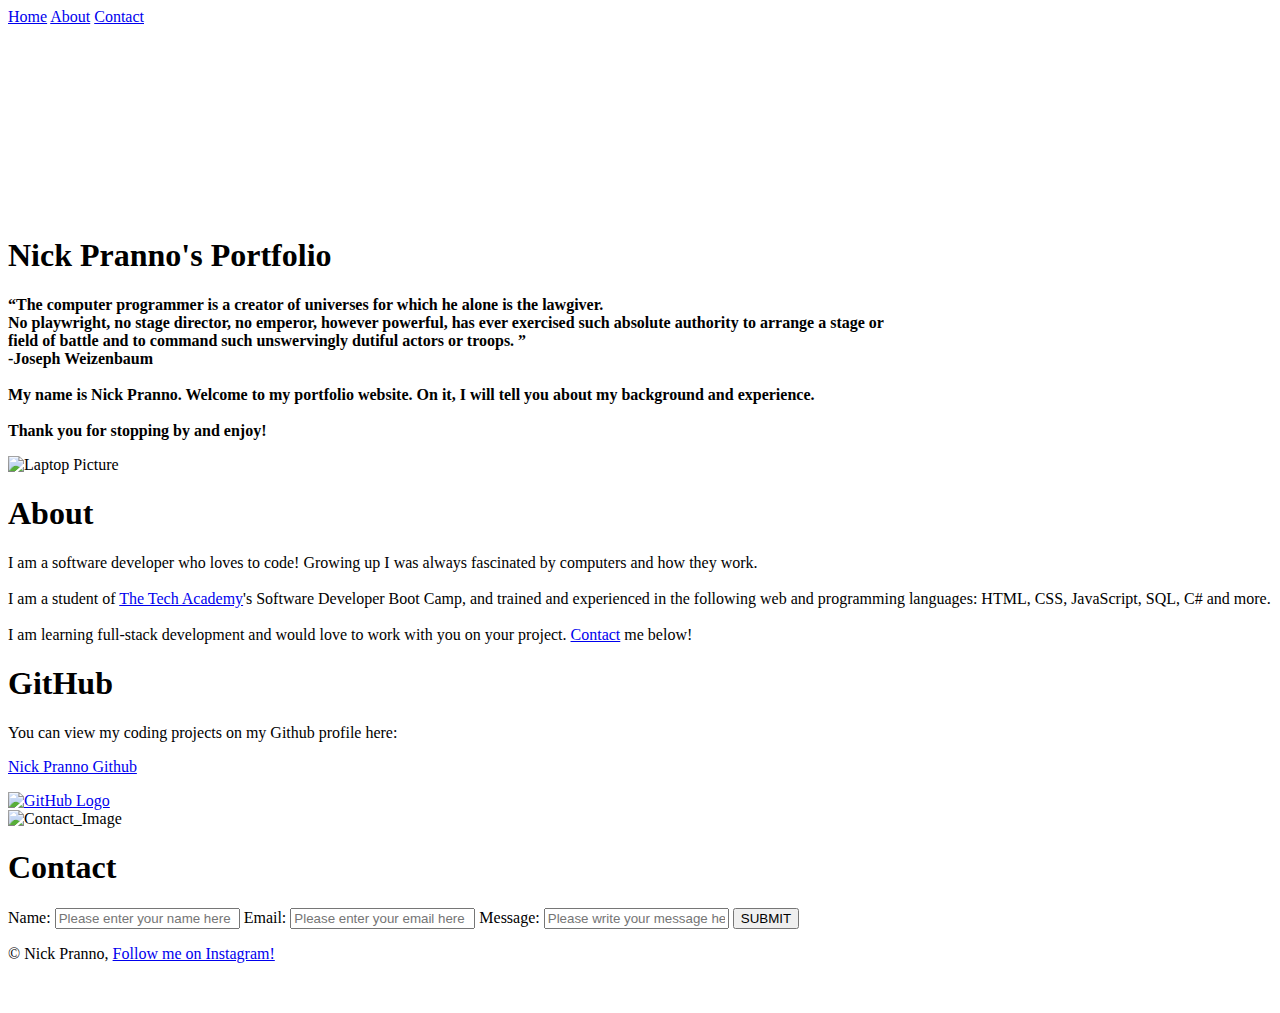
==== Final_Project/index.html @ f32c442f "Update index.html" ====
<!DOCTYPE html>
<html>
    <!--Head-->
    <head>
        <meta charset="UTF-8">
        <meta name="viewport" content="width=device-width" />
        <title>Nick Pranno Portfolio</title>
        <link rel="stylesheet" type="text/css" href="./css/final_stylesheet.css">
    </head>

    <!--Body-->
    <body class="Background">
        
        <!--Navbar-->
        <div class="Navbar">
            <a class="active" href="#Home">Home</a>
            <a href="#About">About</a>
            <a href="#Contact">Contact</a>
        </div>
        
        <!--Breaks inserted to add space-->
        <br>
        <br>
        
        <!--Background Video-->
        <div id="Home">
            <video autoplay muted loop id="Typing_Video">
                <source src="./images/video/typing_video.mp4" type="video/mp4">
                <!--Display message if video fails to run-->
                    Your brother does not support HTML5 video.    
            </video>
        </div>

        <!--Video Text-->
        <div class="Video_Text">
            <h1 class="white-text">Nick Pranno's Portfolio</h1>
            <strong>
                <p class="center">
                    <q>The computer programmer is a creator of universes for which he alone is the lawgiver.
                        <br>No playwright, no stage director, no emperor, however powerful, has ever exercised such absolute authority to arrange a stage or
                        <br>field of battle and to command such unswervingly dutiful actors or troops.
                    </q>
                    <br> -Joseph Weizenbaum
                    <br>
                    <br> My name is Nick Pranno. Welcome to my portfolio website. On it, I will tell you about my background and experience.
                    <br>
                    <br>Thank you for stopping by and enjoy!
                </p>
            </strong>
        </div>

        <!--About Section-->
        <div class="Row" id="About">
            <!--Left Column-->
            <div class="Column_2">
                <img src="./images/laptop_pic.jpg" alt="Laptop Picture">
            </div>
            <!--Right Column-->
            <div class="Column_1">
                <h1>About</h1>
                <p>
                    I am a software developer who loves to code! Growing up I was always fascinated by computers and how they work.
                    <br>
                    <br>I am a student of <a href="https://www.learncodinganywhere.com" tager="_blank">The Tech Academy</a>'s Software Developer Boot Camp, and trained and experienced in the following web and programming languages: HTML, CSS, JavaScript, SQL, C# and more. 
                    <br>
                    <br> I am learning full-stack development and would love to work with you on your project. <a href="#Contact">Contact</a> me below!
                </p>
            </div>
        </div>

        <!--Github Section-->
        <div class="Row" id="GitHub">
            <!--Left Column-->
            <div class="Column_1">
                <h1>GitHub</h1>
                <p>
                    You can view my coding projects on my Github profile here:
                    <br>
                    <p class="center"><a href="http://github.com/npranno" target="_blank">Nick Pranno Github</a></p>
                </p>
            </div>
            <!--Right Column-->
            <div class="Column_2">
                <a href="http://github.com/npranno" target="_blank"><img src="./images/github_logo.png" alt="GitHub Logo"></a>
            </div>
        </div>

        <!--Contact Section-->
        <div class="Row" id="Contact">
            <!--Contact image, left column-->
            <div class="Column_2 Column_tall">
                <img src="./images/message.jpg" alt="Contact_Image">
            </div>
            <!--Contact form, right column-->
            <div class="Column_1 Column_tall">
                <h1>Contact</h1>
                <!--Specifies where and how to send the form data; leaving it blank-->
                <form action="" method="POST">
                    <label>Name:</label>
                        <input type="text" placeholder="Please enter your name here">
                    <label>Email:</label>
                        <input type="text" id="Email" name="Email" placeholder="Please enter your email here">
                    <label>Message:</label>
                        <input type="text" id="Message" name="Message" placeholder="Please write your message here">
                        <input type="submit" value="SUBMIT">
                </form>
            </div>
        </div>

        <!--Footer section-->
        <footer>
            <p>
                <p class="center">&copy Nick Pranno, <a href="https://www.instagram.com/nicky__smalls/?hl=en" target="_blank">Follow me on Instagram!</a></p>
                <br>
            </p>
        </footer>
    </body>
</html>
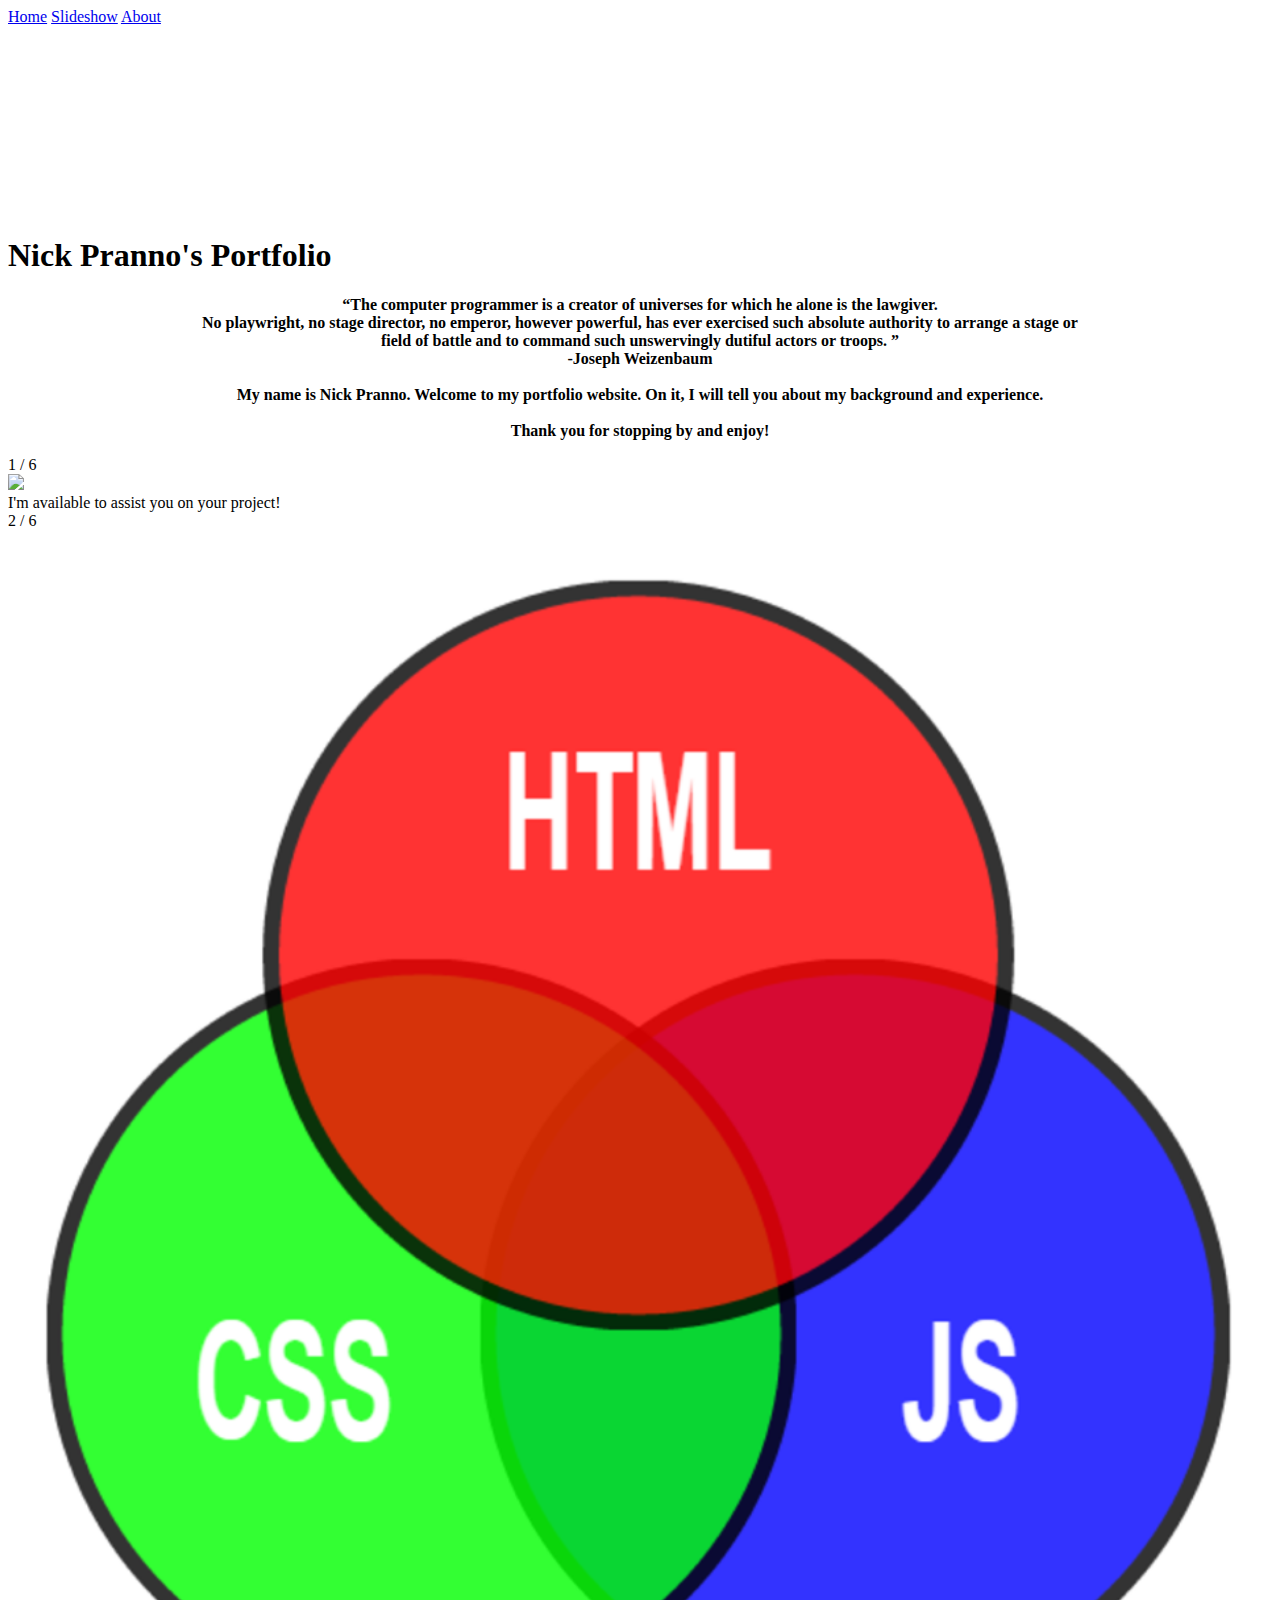
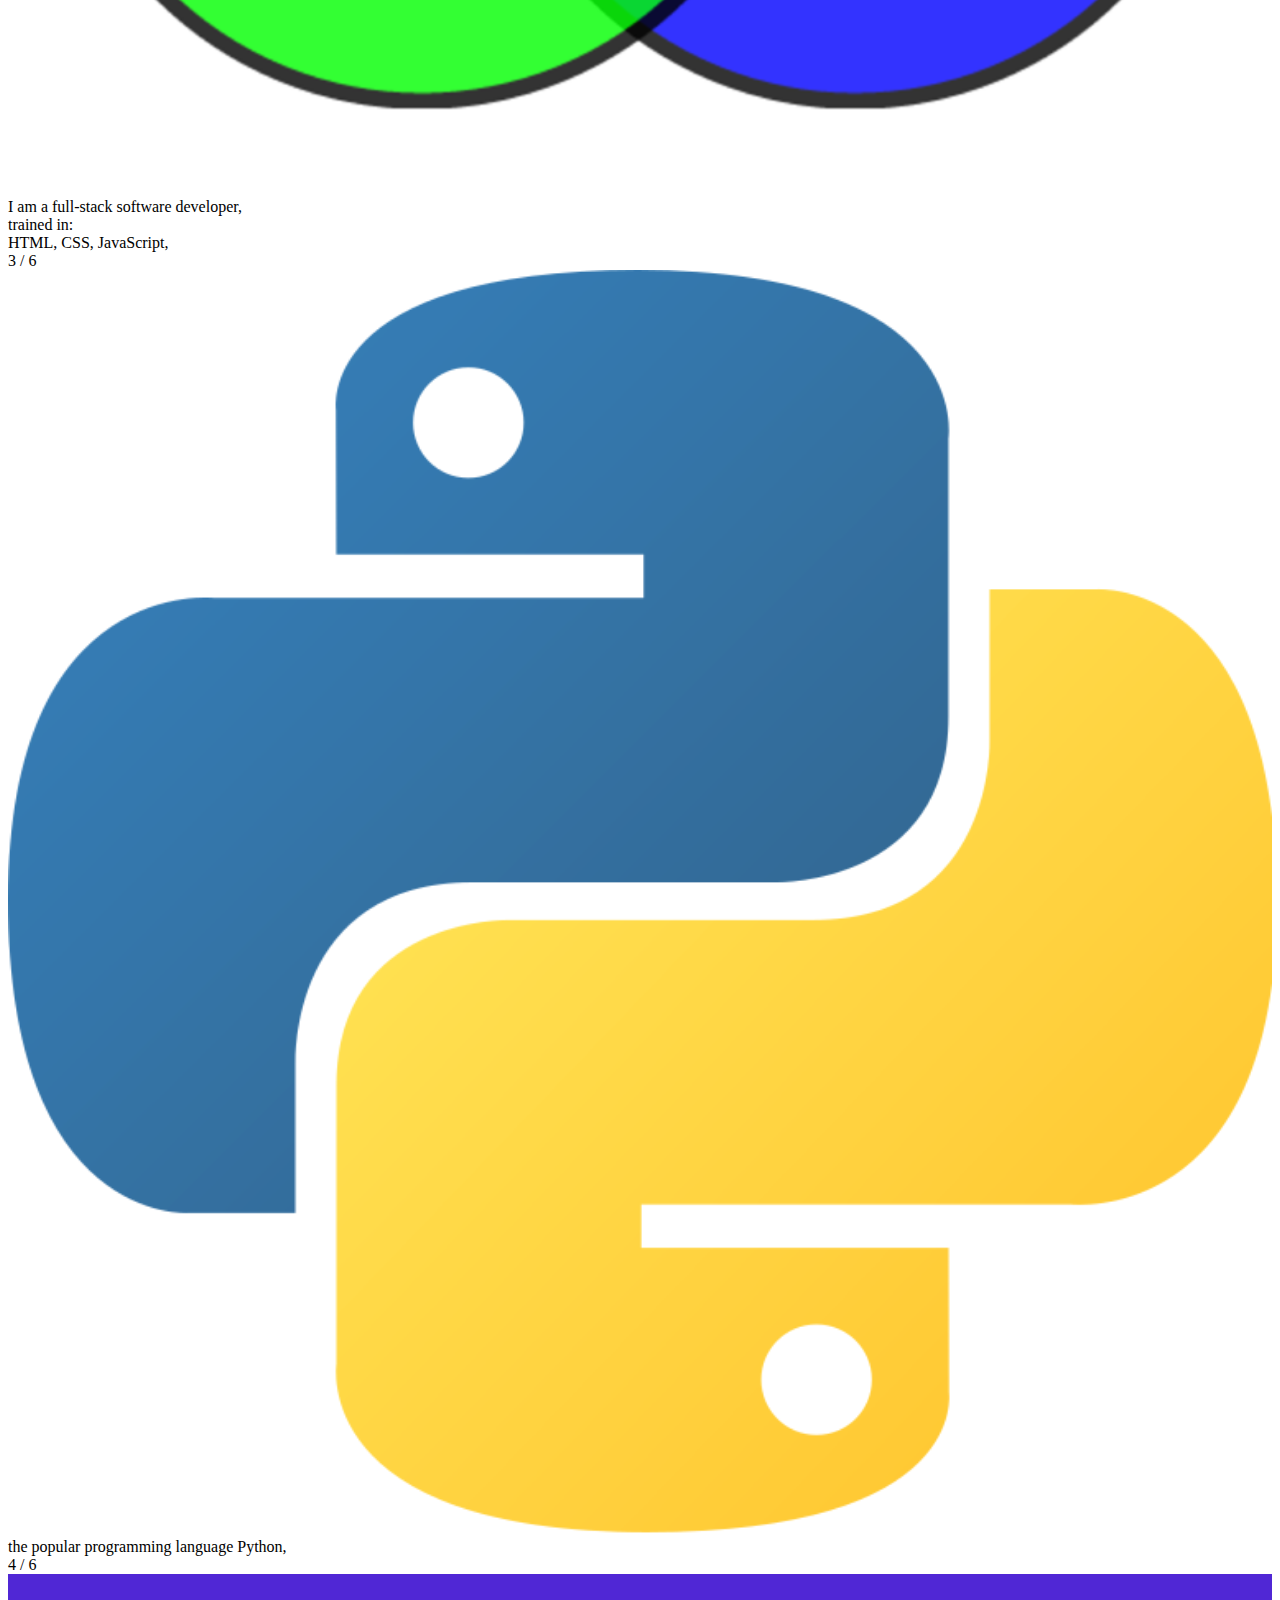
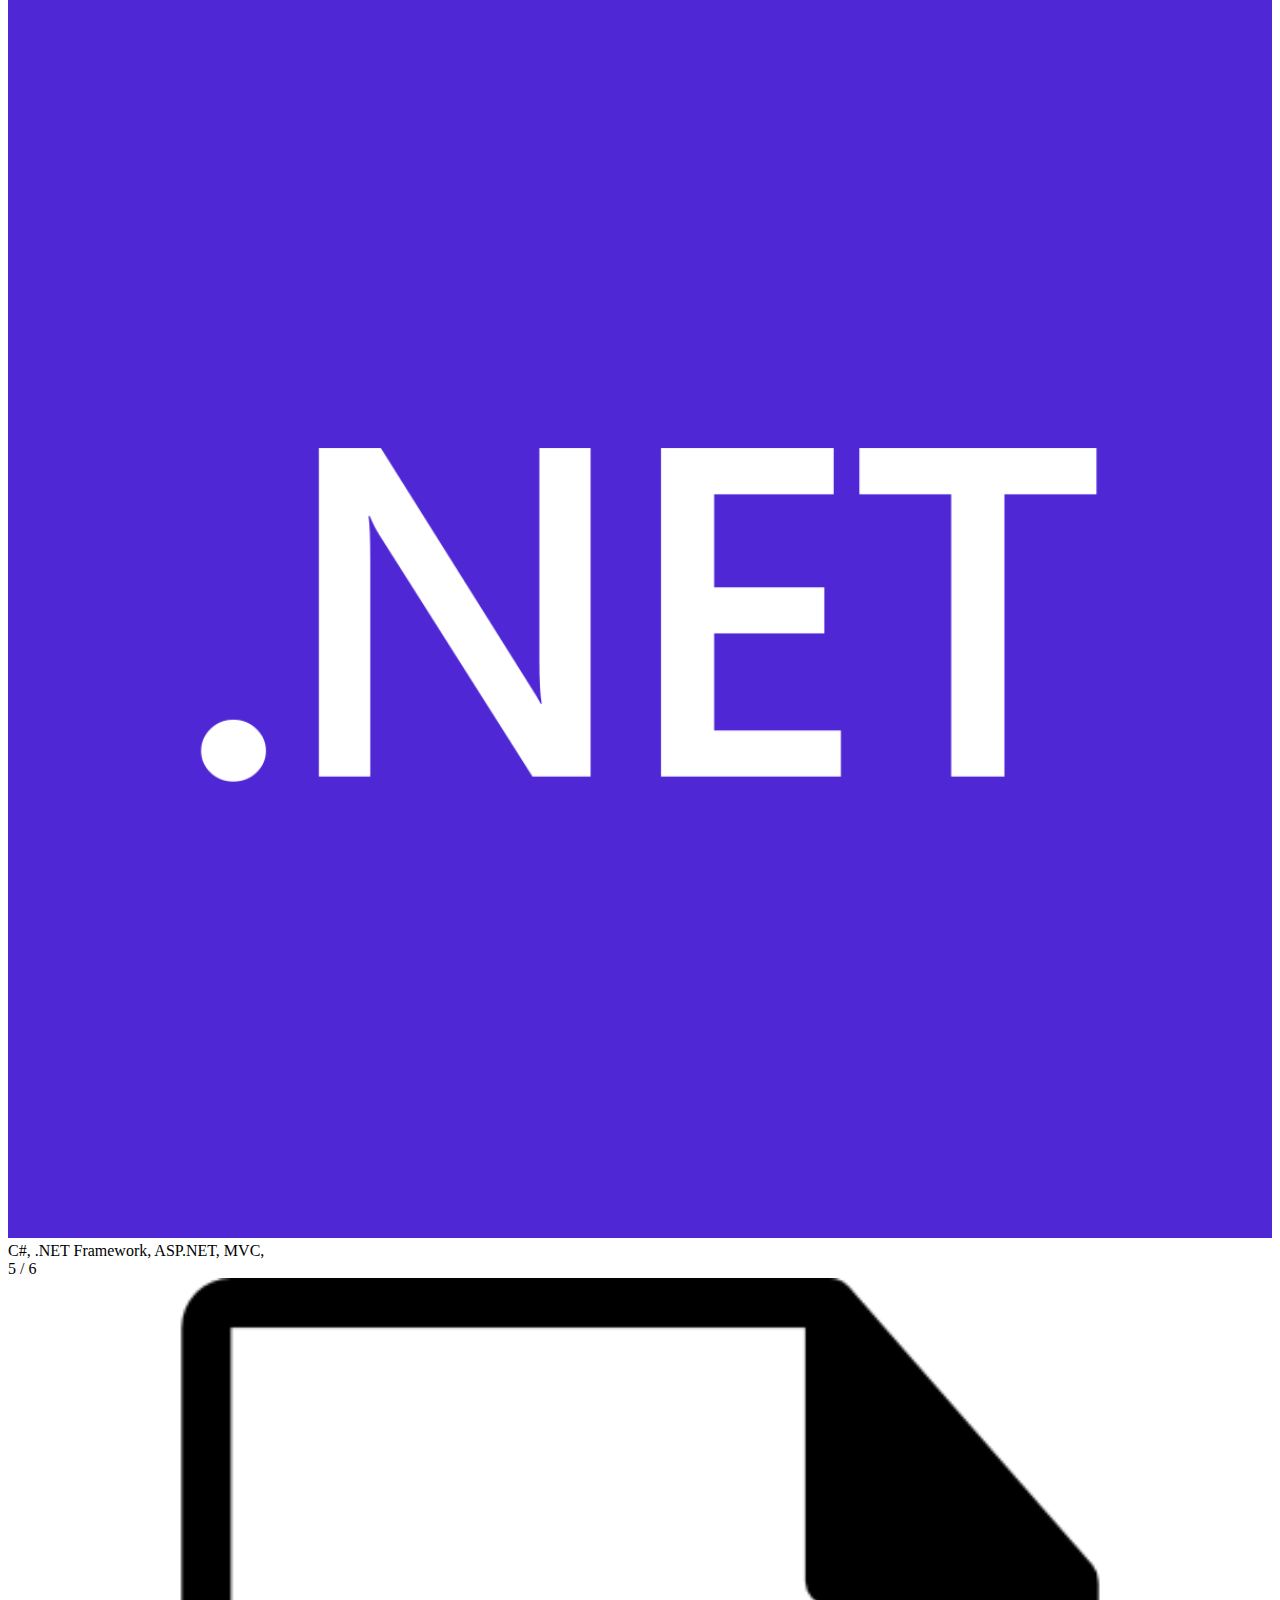
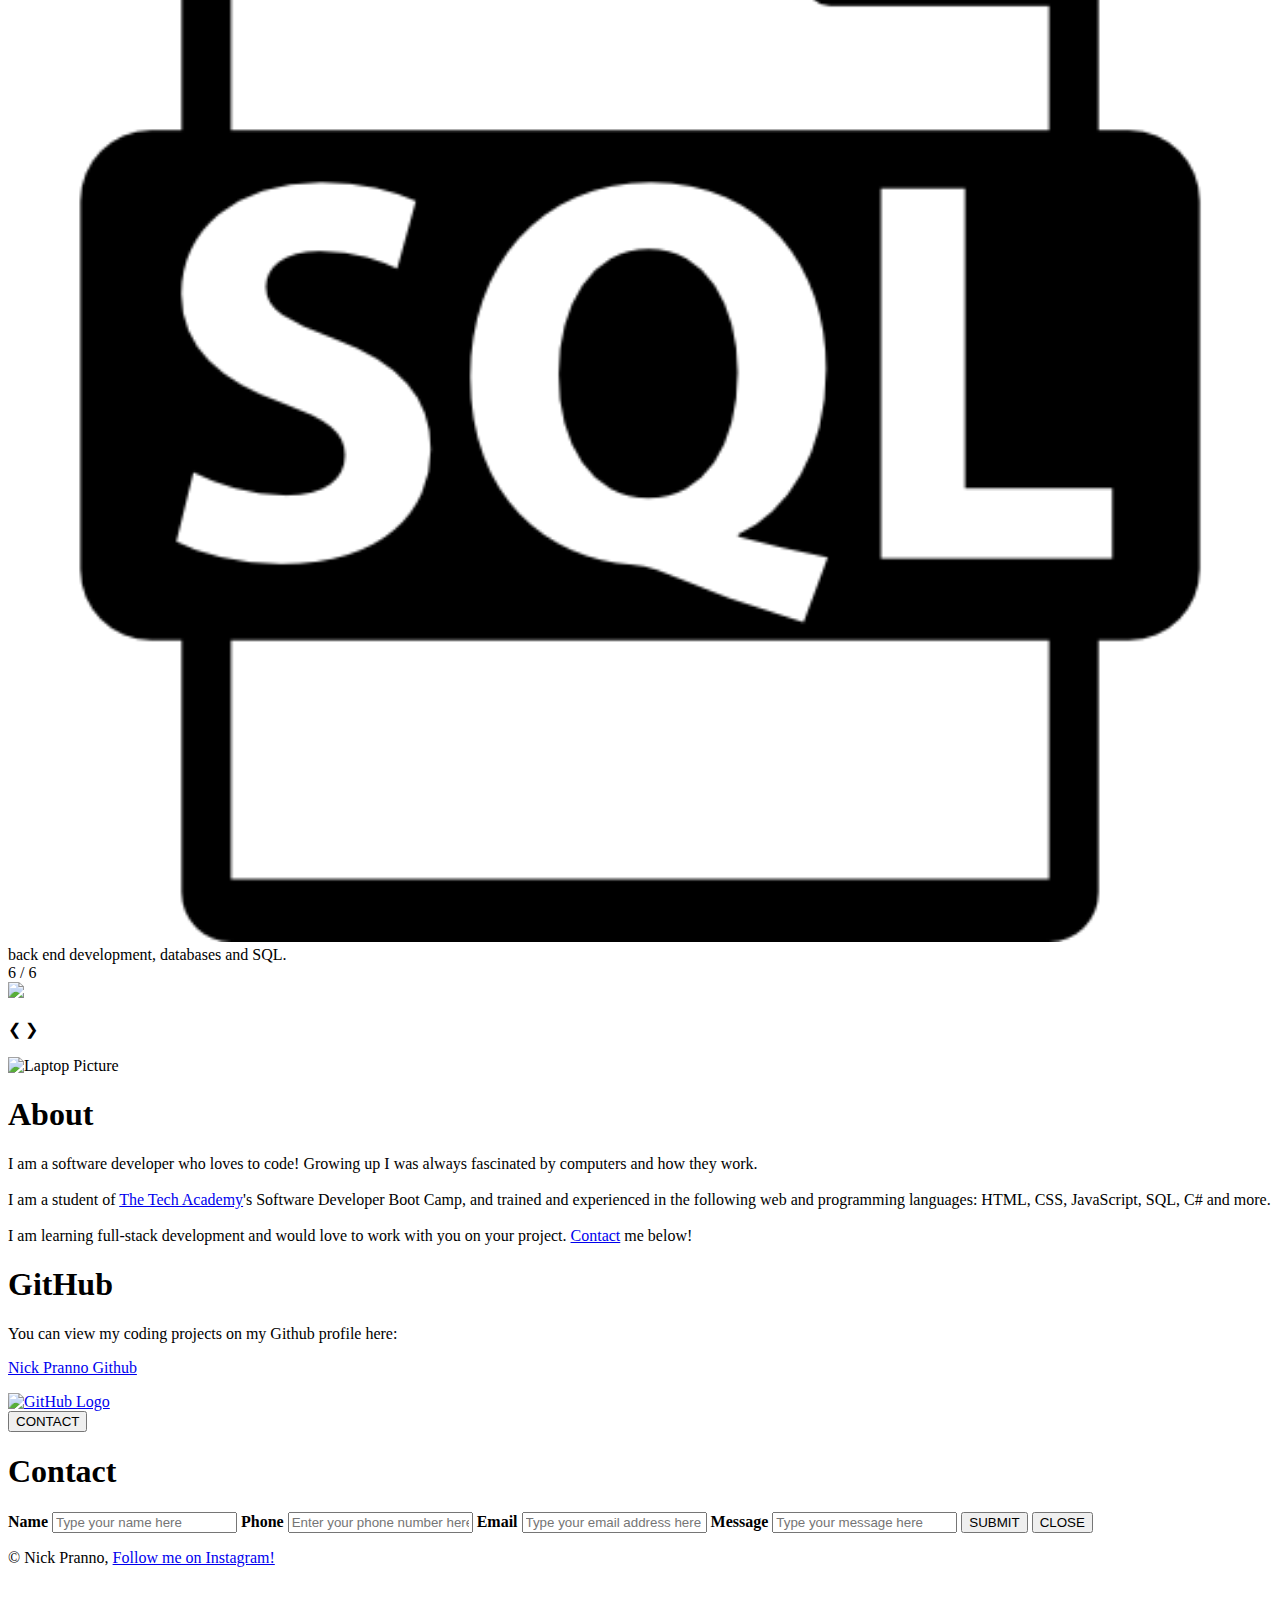
==== commit 6c33eaa2: "Final Portfolio" ====
--- a/Final_Project/index.html
+++ b/Final_Project/index.html
@@ -5,7 +5,7 @@
         <meta charset="UTF-8">
         <meta name="viewport" content="width=device-width" />
         <title>Nick Pranno Portfolio</title>
-        <link rel="stylesheet" type="text/css" href="./css/final_stylesheet.css">
+        <link rel="stylesheet" type="text/css" href="./CSS/final_stylesheet.css">
     </head>
 
     <!--Body-->
@@ -14,8 +14,9 @@
         <!--Navbar-->
         <div class="Navbar">
             <a class="active" href="#Home">Home</a>
+            <a href="#Slideshow">Slideshow</a>
             <a href="#About">About</a>
-            <a href="#Contact">Contact</a>
+            <a onclick="openForm()" ondblclick="closeForm()"></a> <!-- this makes it so our openForm function runs when we click the navbar-->
         </div>
         
         <!--Breaks inserted to add space-->
@@ -34,19 +35,77 @@
         <!--Video Text-->
         <div class="Video_Text">
             <h1 class="white-text">Nick Pranno's Portfolio</h1>
-            <strong>
-                <p class="center">
-                    <q>The computer programmer is a creator of universes for which he alone is the lawgiver.
-                        <br>No playwright, no stage director, no emperor, however powerful, has ever exercised such absolute authority to arrange a stage or
-                        <br>field of battle and to command such unswervingly dutiful actors or troops.
-                    </q>
-                    <br> -Joseph Weizenbaum
-                    <br>
-                    <br> My name is Nick Pranno. Welcome to my portfolio website. On it, I will tell you about my background and experience.
-                    <br>
-                    <br>Thank you for stopping by and enjoy!
+                <p>
+                    <strong>
+                        <center>
+                            <q>The computer programmer is a creator of universes for which he alone is the lawgiver.
+                                <br>No playwright, no stage director, no emperor, however powerful, has ever exercised such absolute authority to arrange a stage or
+                                <br>field of battle and to command such unswervingly dutiful actors or troops.
+                            </q>
+                            <br> -Joseph Weizenbaum
+                            <br>
+                            <br> My name is Nick Pranno. Welcome to my portfolio website. On it, I will tell you about my background and experience.
+                            <br>
+                            <br>Thank you for stopping by and enjoy!
+                        </center>
+                    </strong>
                 </p>
-            </strong>
+        </div>
+
+    <!--Slideshow Section-->
+        <div id="Slideshow">
+            <div id="Slideshow_Background">
+                <div id="Slideshow_Container">
+
+                    <div class="mySlides fade">
+                        <div class="Slide_number">1 / 6</div>
+                        <img class="Slide_Show_Images" src=./images/me.jpg style="width:100%">
+                            <div class = "text">I'm available to assist you on your project!</div>
+                    </div>
+                    <div class="mySlides fade">
+                        <div class="Slide_number">2 / 6</div>
+                        <img class="Slide_Show_Images" src=./images/HTML_CSS_JS.png style="width:100%">
+                            <div class = "text">I am a full-stack software developer,<br> trained in:<br>HTML, CSS, JavaScript,</div>
+                    </div>
+                    <div class="mySlides fade">
+                        <div class="Slide_number">3 / 6</div>
+                        <img class="Slide_Show_Images" src=./images/Python_logo.png style="width:100%">
+                            <div class = "text">the popular programming language Python,</div>
+                    </div>
+                    <div class="mySlides fade">
+                        <div class="Slide_number">4 / 6</div>
+                        <img class="Slide_Show_Images" src=./images/Net_Logo.png style="width:100%">
+                            <div class = "text">C#, .NET Framework, ASP.NET, MVC,</div>
+                    </div>
+                    <div class="mySlides fade">
+                        <div class="Slide_number">5 / 6</div>
+                        <img class="Slide_Show_Images" src=./images/SQL.png style="width:100%">
+                            <div class = "text">back end development, databases and SQL.</div>
+                    </div>
+                    <div class="mySlides fade">
+                        <div class="Slide_number">6 / 6</div>
+                        <img class="Slide_Show_Images" src=./images/me.jpg style="width:100%">
+                            <div class = "text">
+                                <a onclick=openForm() href="#Contact" style="color:white;">Contact me now!</a>
+                            </div>
+                    </div>
+
+                    <a class="Previous" onclick="plusSlides(-1)">&#10094;</a>
+                    <a class="Next" onclick="plusSlides(1)">&#10095;</a>
+
+                </div>
+            </div>
+        <br>
+                <div style="text-align: center;">
+                
+                    <span class="dot" onclick="currentSlide(1)"></span>
+                    <span class="dot" onclick="currentSlide(2)"></span>
+                    <span class="dot" onclick="currentSlide(3)"></span>
+                    <span class="dot" onclick="currentSlide(4)"></span>
+                    <span class="dot" onclick="currentSlide(5)"></span>
+                    <span class="dot" onclick="currentSlide(6)"></span>
+                
+                </div>
         </div>
 
         <!--About Section-->
@@ -57,7 +116,7 @@
             </div>
             <!--Right Column-->
             <div class="Column_1">
-                <h1>About</h1>
+                <h1 style="font-size:2.5vw;">About</h1>
                 <p>
                     I am a software developer who loves to code! Growing up I was always fascinated by computers and how they work.
                     <br>
@@ -85,26 +144,28 @@
             </div>
         </div>
 
-        <!--Contact Section-->
-        <div class="Row" id="Contact">
-            <!--Contact image, left column-->
-            <div class="Column_2 Column_tall">
-                <img src="./images/message.jpg" alt="Contact_Image">
-            </div>
-            <!--Contact form, right column-->
-            <div class="Column_1 Column_tall">
+        <!-- Contact section -->
+        <div id="Contact"> 
+            <button onclick="openForm()" class="Pop_Up_Button"> CONTACT </button>
+            <div class="form-popup" id="myForm">
+                <form action="https://formspree.io/info@learncodinganywhere.com" method="POST" class="form-container"> <!-- Here we are using a free online service from https://formspree.io/ to send our contact form to an email address of our choosing - note: it will not run unless live on the internet, you have to push it to your online website first -->
                 <h1>Contact</h1>
-                <!--Specifies where and how to send the form data; leaving it blank-->
-                <form action="" method="POST">
-                    <label>Name:</label>
-                        <input type="text" placeholder="Please enter your name here">
-                    <label>Email:</label>
-                        <input type="text" id="Email" name="Email" placeholder="Please enter your email here">
-                    <label>Message:</label>
-                        <input type="text" id="Message" name="Message" placeholder="Please write your message here">
-                        <input type="submit" value="SUBMIT">
-                </form>
-            </div>
+                    <label for="name"><b>Name</b></label>
+                    <input type="text" placeholder="Type your name here" name="name" required>
+                    <label for="phone"><b>Phone</b></label>
+                    <input type="text" placeholder="Enter your phone number here" name="phone">
+                    <label for="email"><b>Email</b></label>		
+                    <input type="text" placeholder="Type your email address here" name="email" required>
+                    <label for="message"><b>Message</b></label>
+                    <input type="text" placeholder="Type your message here" name="message">
+        
+            <button type="submit" class="btn">SUBMIT</button>
+            <button type="button" class="btn cancel" onclick="closeForm()">CLOSE</button>
+	    </form>
+	  </div>
+  </div>
+
+        
         </div>
 
         <!--Footer section-->
@@ -114,5 +175,8 @@
                 <br>
             </p>
         </footer>
+
+        <script src="./JS/portfolio.js"></script>
+        
     </body>
 </html>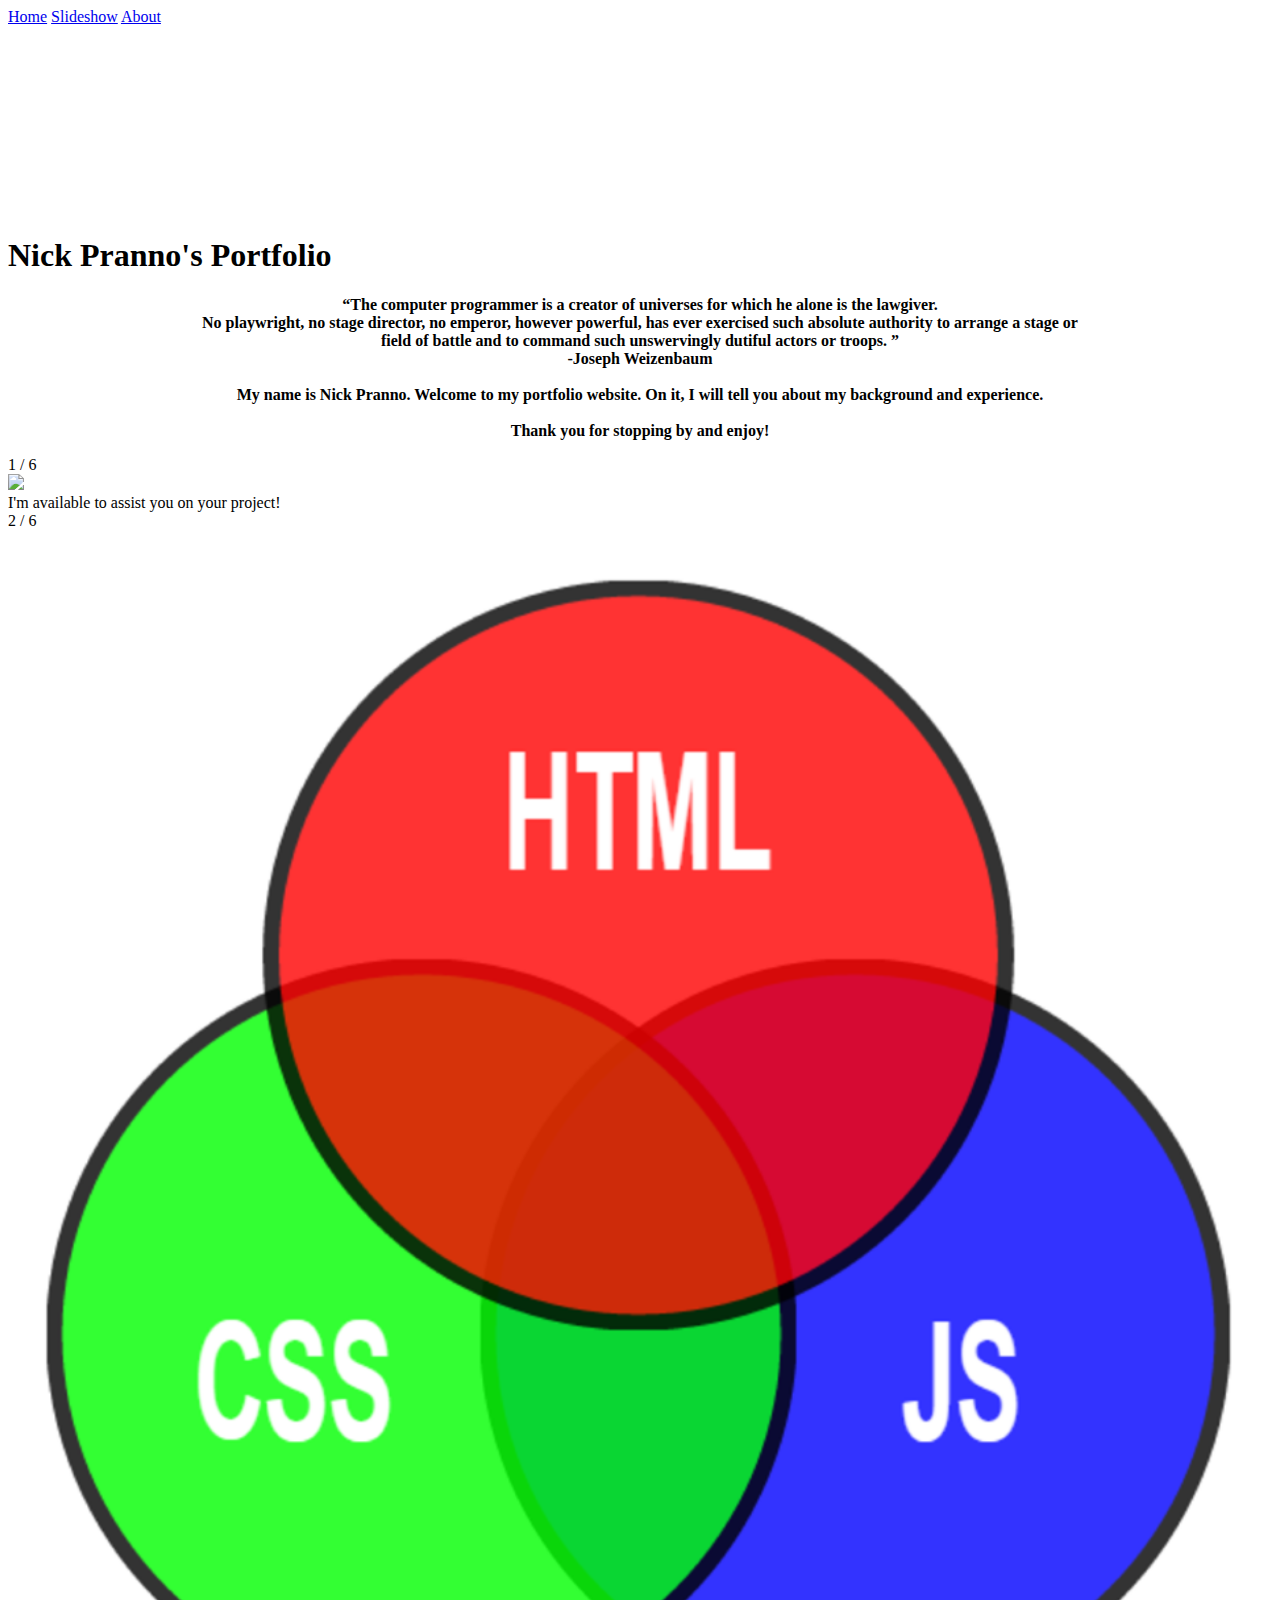
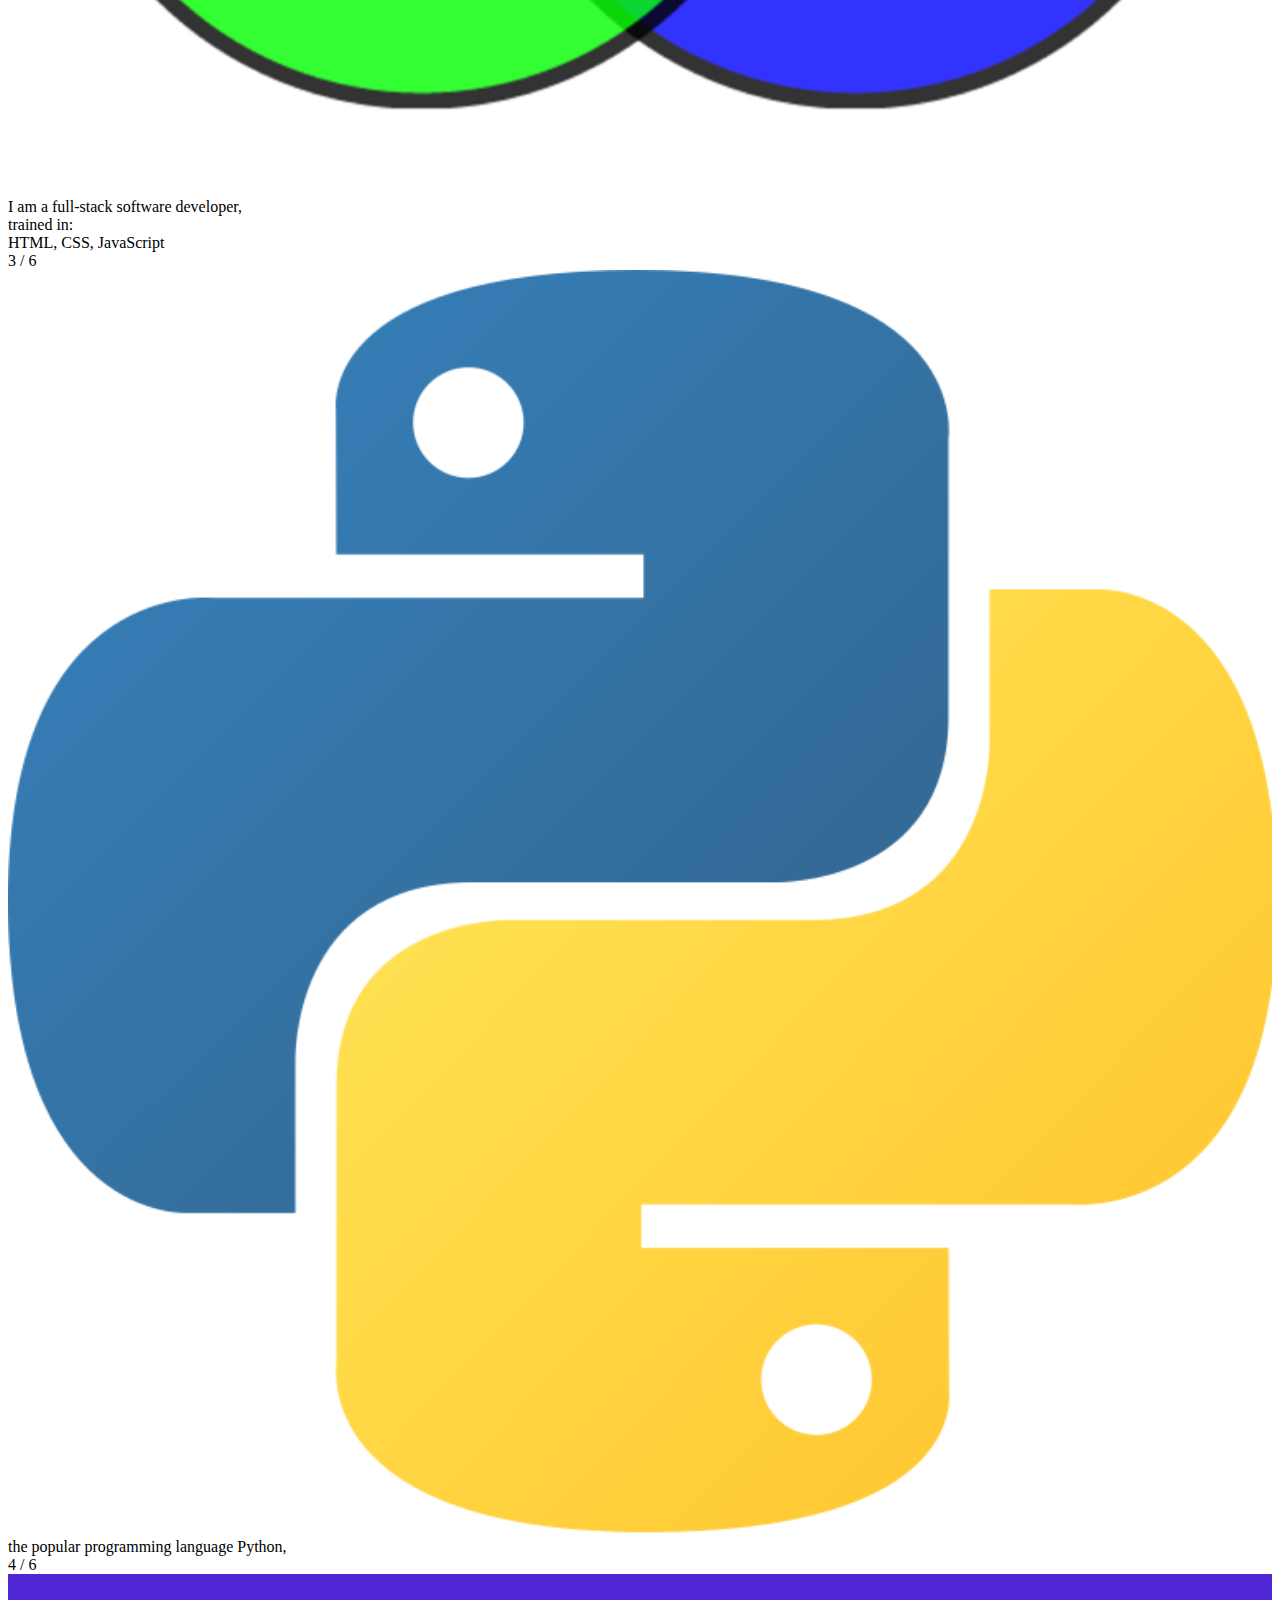
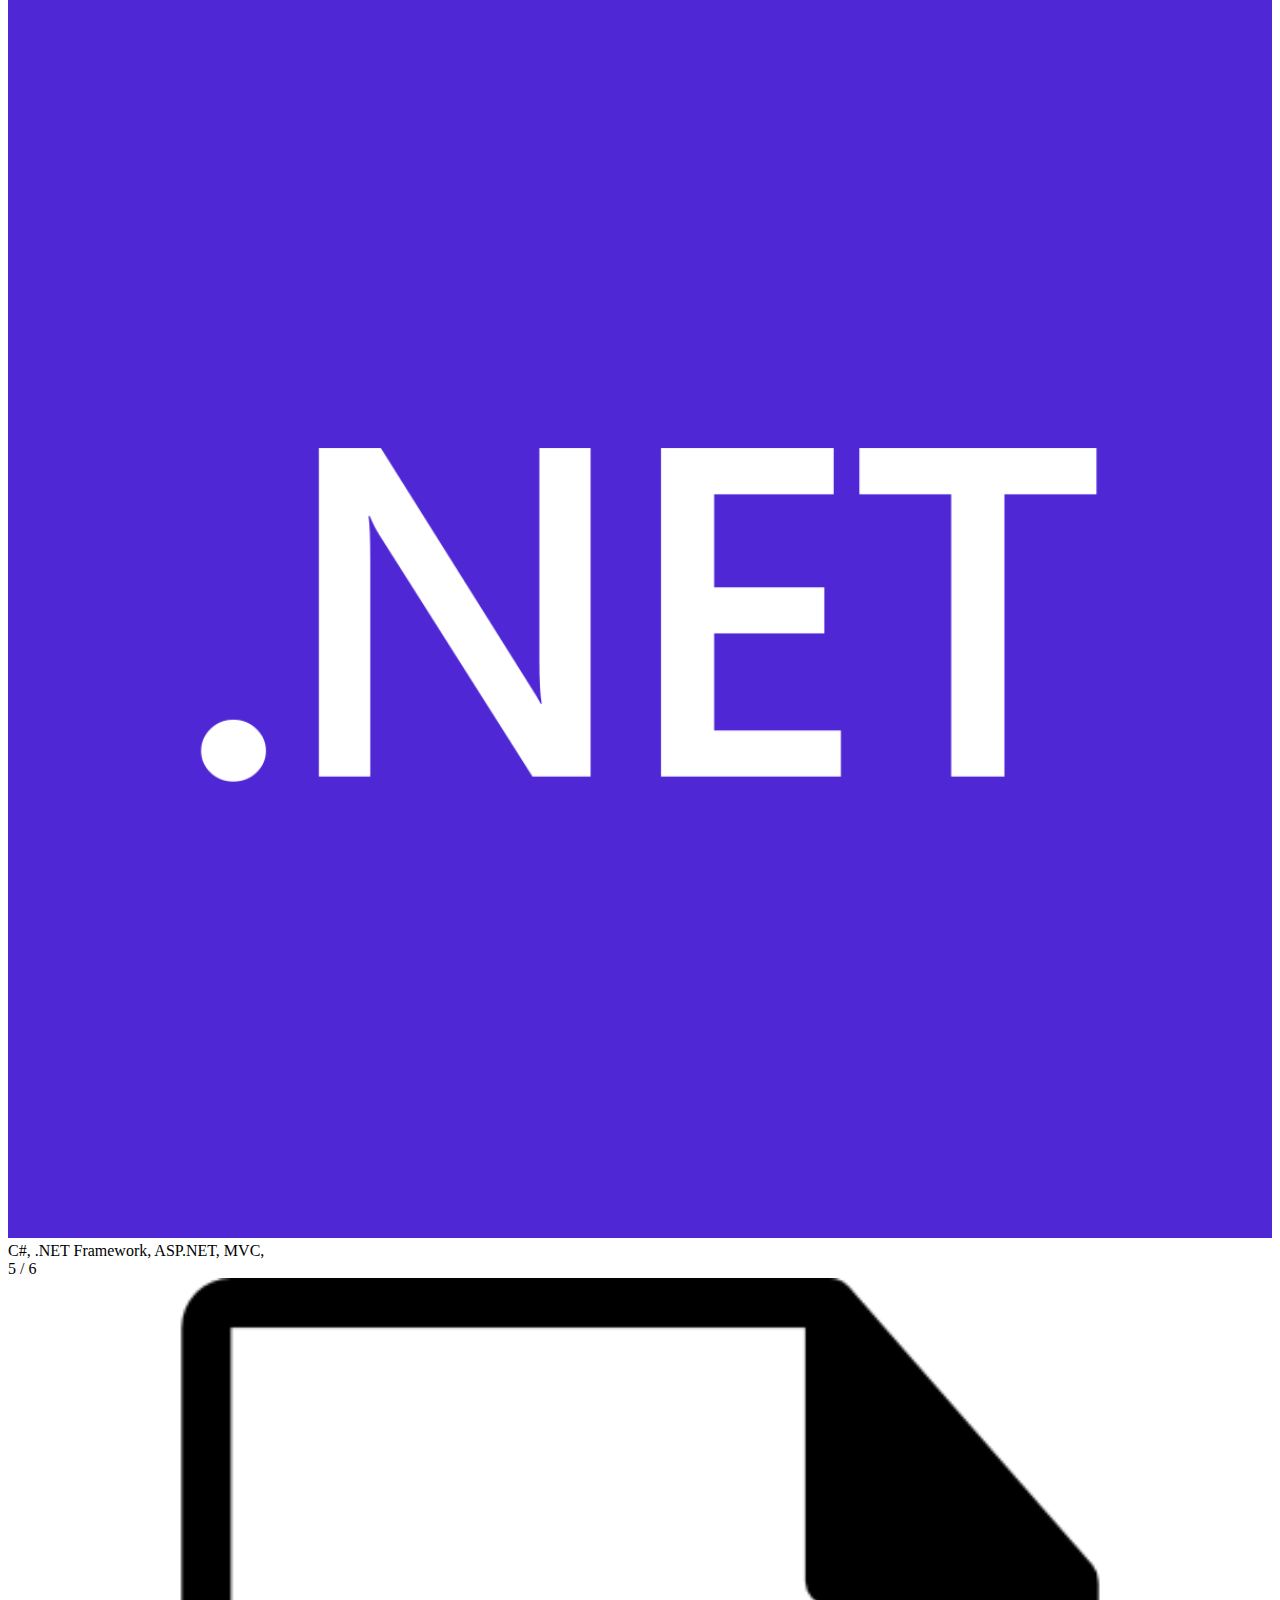
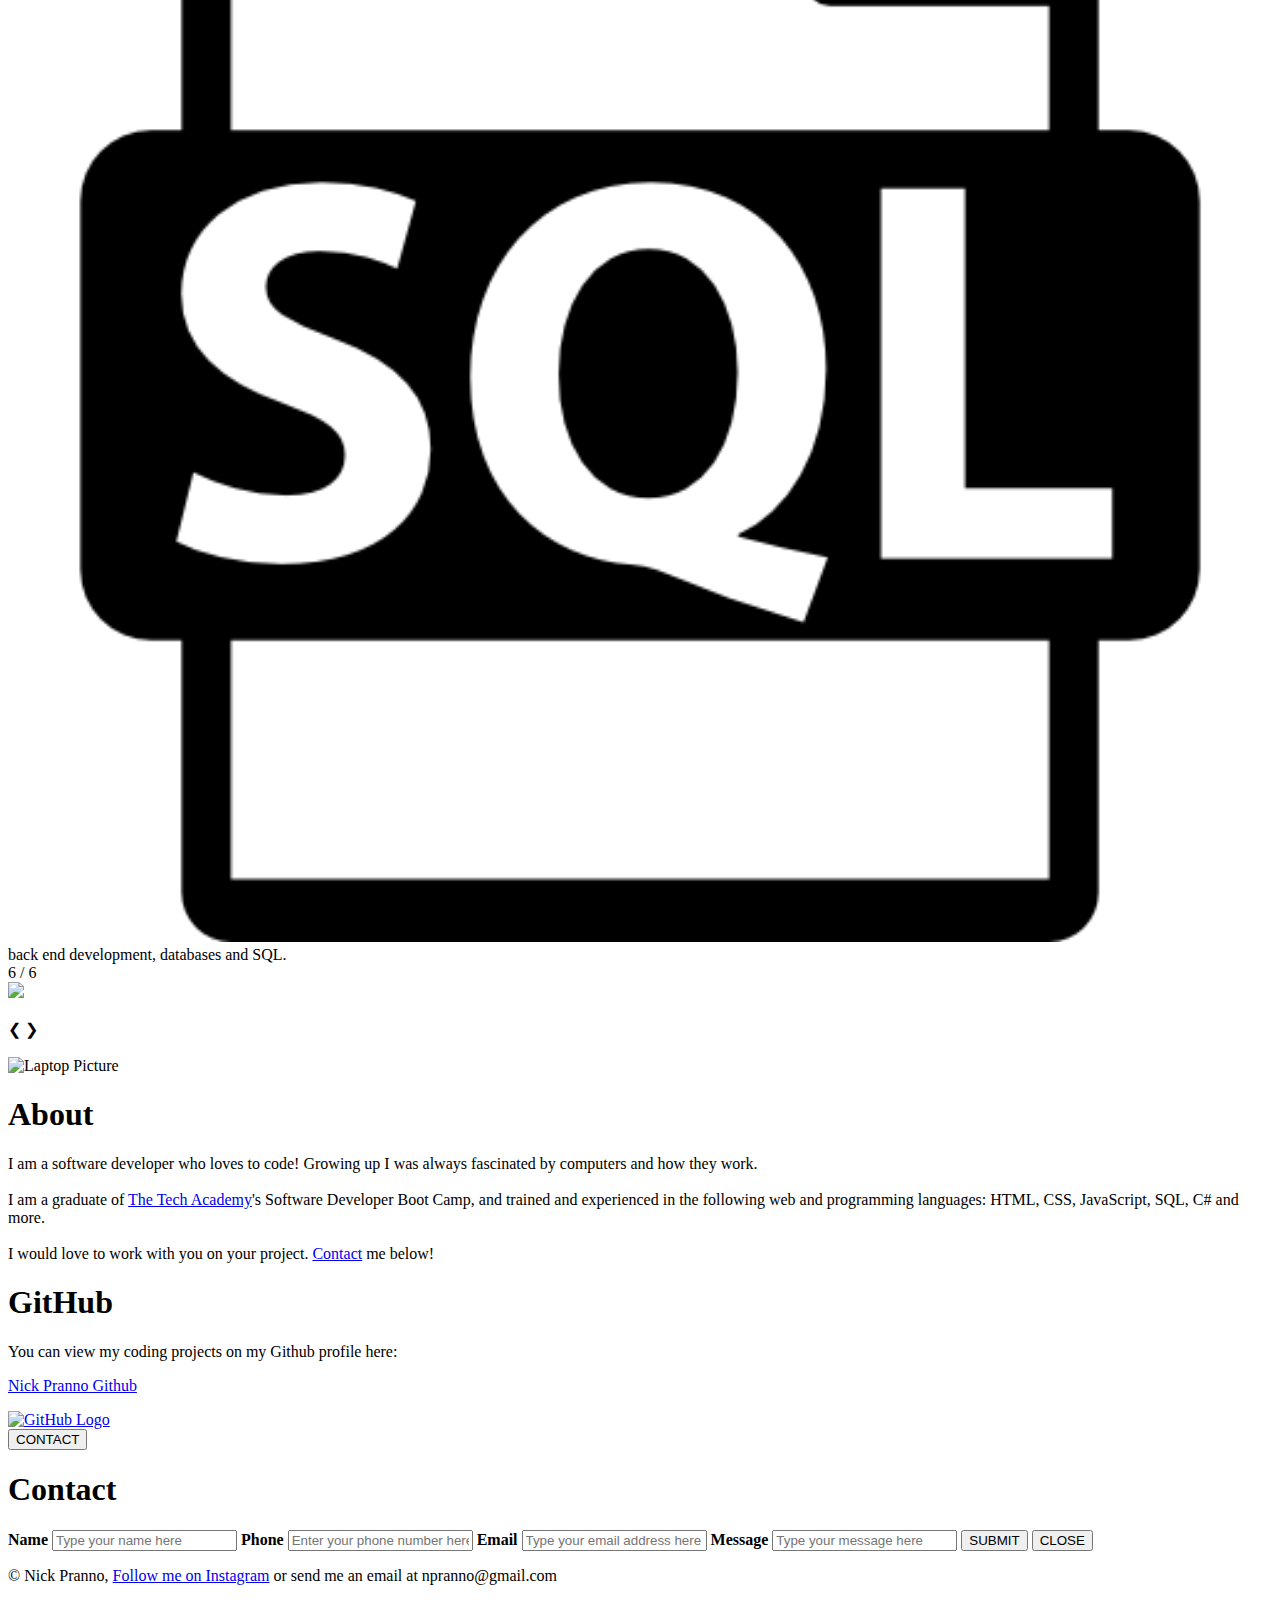
==== commit de6aed62: "Update Portfolio" ====
--- a/Final_Project/index.html
+++ b/Final_Project/index.html
@@ -28,7 +28,7 @@
             <video autoplay muted loop id="Typing_Video">
                 <source src="./images/video/typing_video.mp4" type="video/mp4">
                 <!--Display message if video fails to run-->
-                    Your brother does not support HTML5 video.    
+                    Your browser does not support HTML5 video.    
             </video>
         </div>
 
@@ -65,7 +65,7 @@
                     <div class="mySlides fade">
                         <div class="Slide_number">2 / 6</div>
                         <img class="Slide_Show_Images" src=./images/HTML_CSS_JS.png style="width:100%">
-                            <div class = "text">I am a full-stack software developer,<br> trained in:<br>HTML, CSS, JavaScript,</div>
+                            <div class = "text">I am a full-stack software developer,<br> trained in:<br>HTML, CSS, JavaScript</div>
                     </div>
                     <div class="mySlides fade">
                         <div class="Slide_number">3 / 6</div>
@@ -120,9 +120,9 @@
                 <p>
                     I am a software developer who loves to code! Growing up I was always fascinated by computers and how they work.
                     <br>
-                    <br>I am a student of <a href="https://www.learncodinganywhere.com" tager="_blank">The Tech Academy</a>'s Software Developer Boot Camp, and trained and experienced in the following web and programming languages: HTML, CSS, JavaScript, SQL, C# and more. 
+                    <br>I am a graduate of <a href="https://www.learncodinganywhere.com" tager="_blank">The Tech Academy</a>'s Software Developer Boot Camp, and trained and experienced in the following web and programming languages: HTML, CSS, JavaScript, SQL, C# and more. 
                     <br>
-                    <br> I am learning full-stack development and would love to work with you on your project. <a href="#Contact">Contact</a> me below!
+                    <br> I would love to work with you on your project. <a href="#Contact">Contact</a> me below!
                 </p>
             </div>
         </div>
@@ -171,7 +171,7 @@
         <!--Footer section-->
         <footer>
             <p>
-                <p class="center">&copy Nick Pranno, <a href="https://www.instagram.com/nicky__smalls/?hl=en" target="_blank">Follow me on Instagram!</a></p>
+                <p class="center">&copy Nick Pranno, <a href="https://www.instagram.com" target="_blank">Follow me on Instagram</a> or send me an email at npranno@gmail.com</p>
                 <br>
             </p>
         </footer>
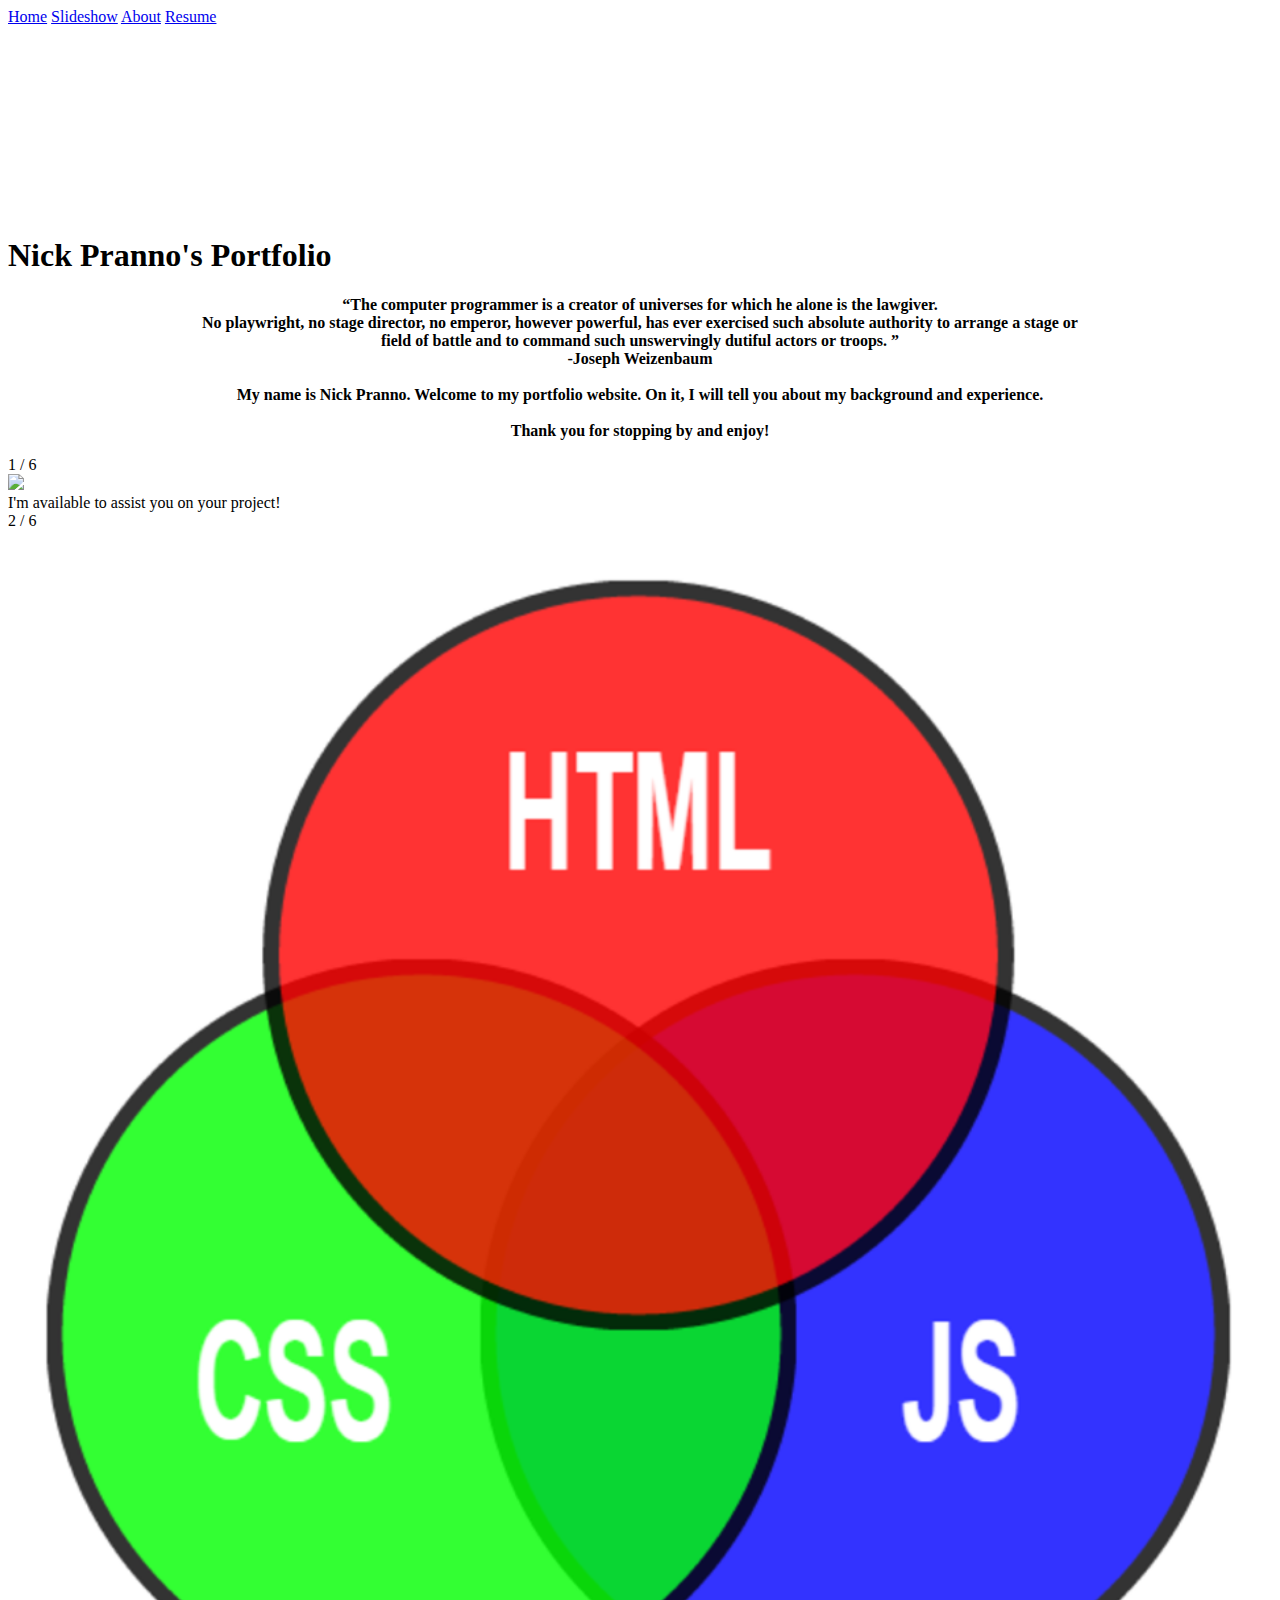
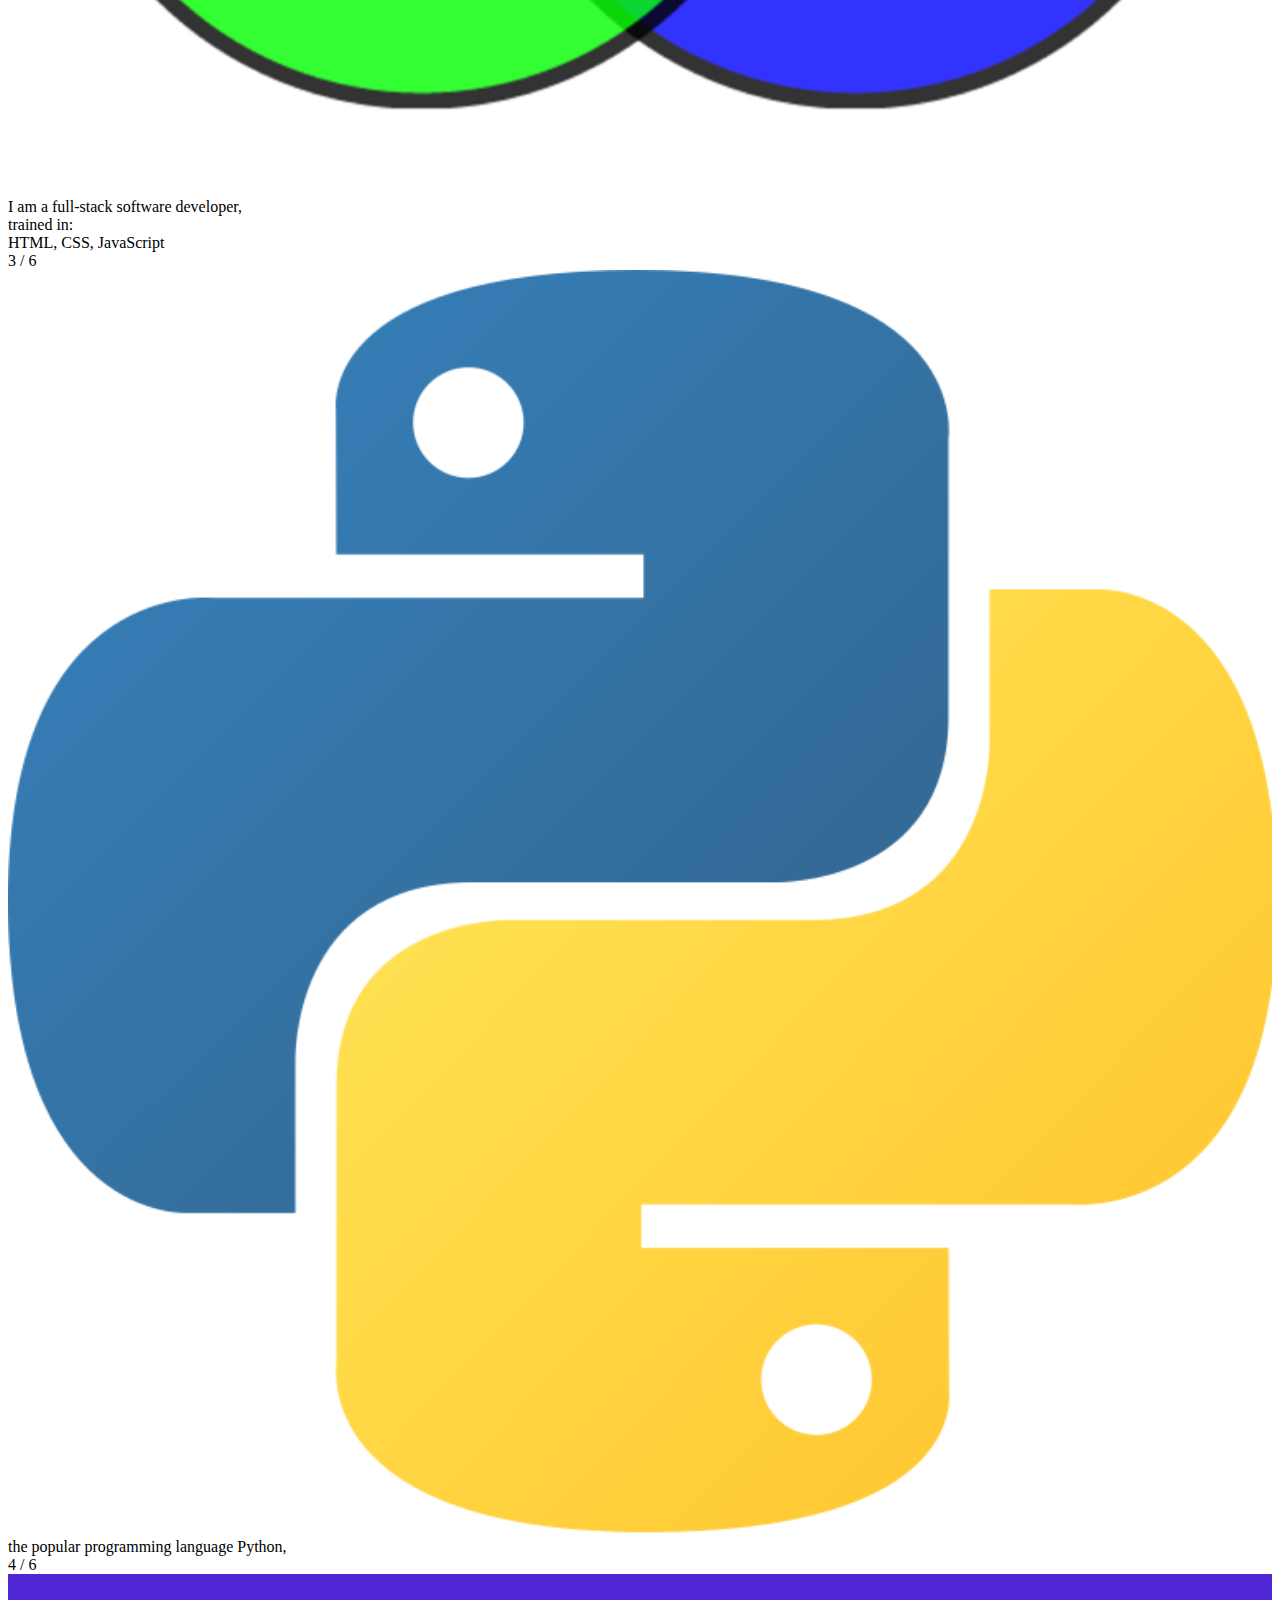
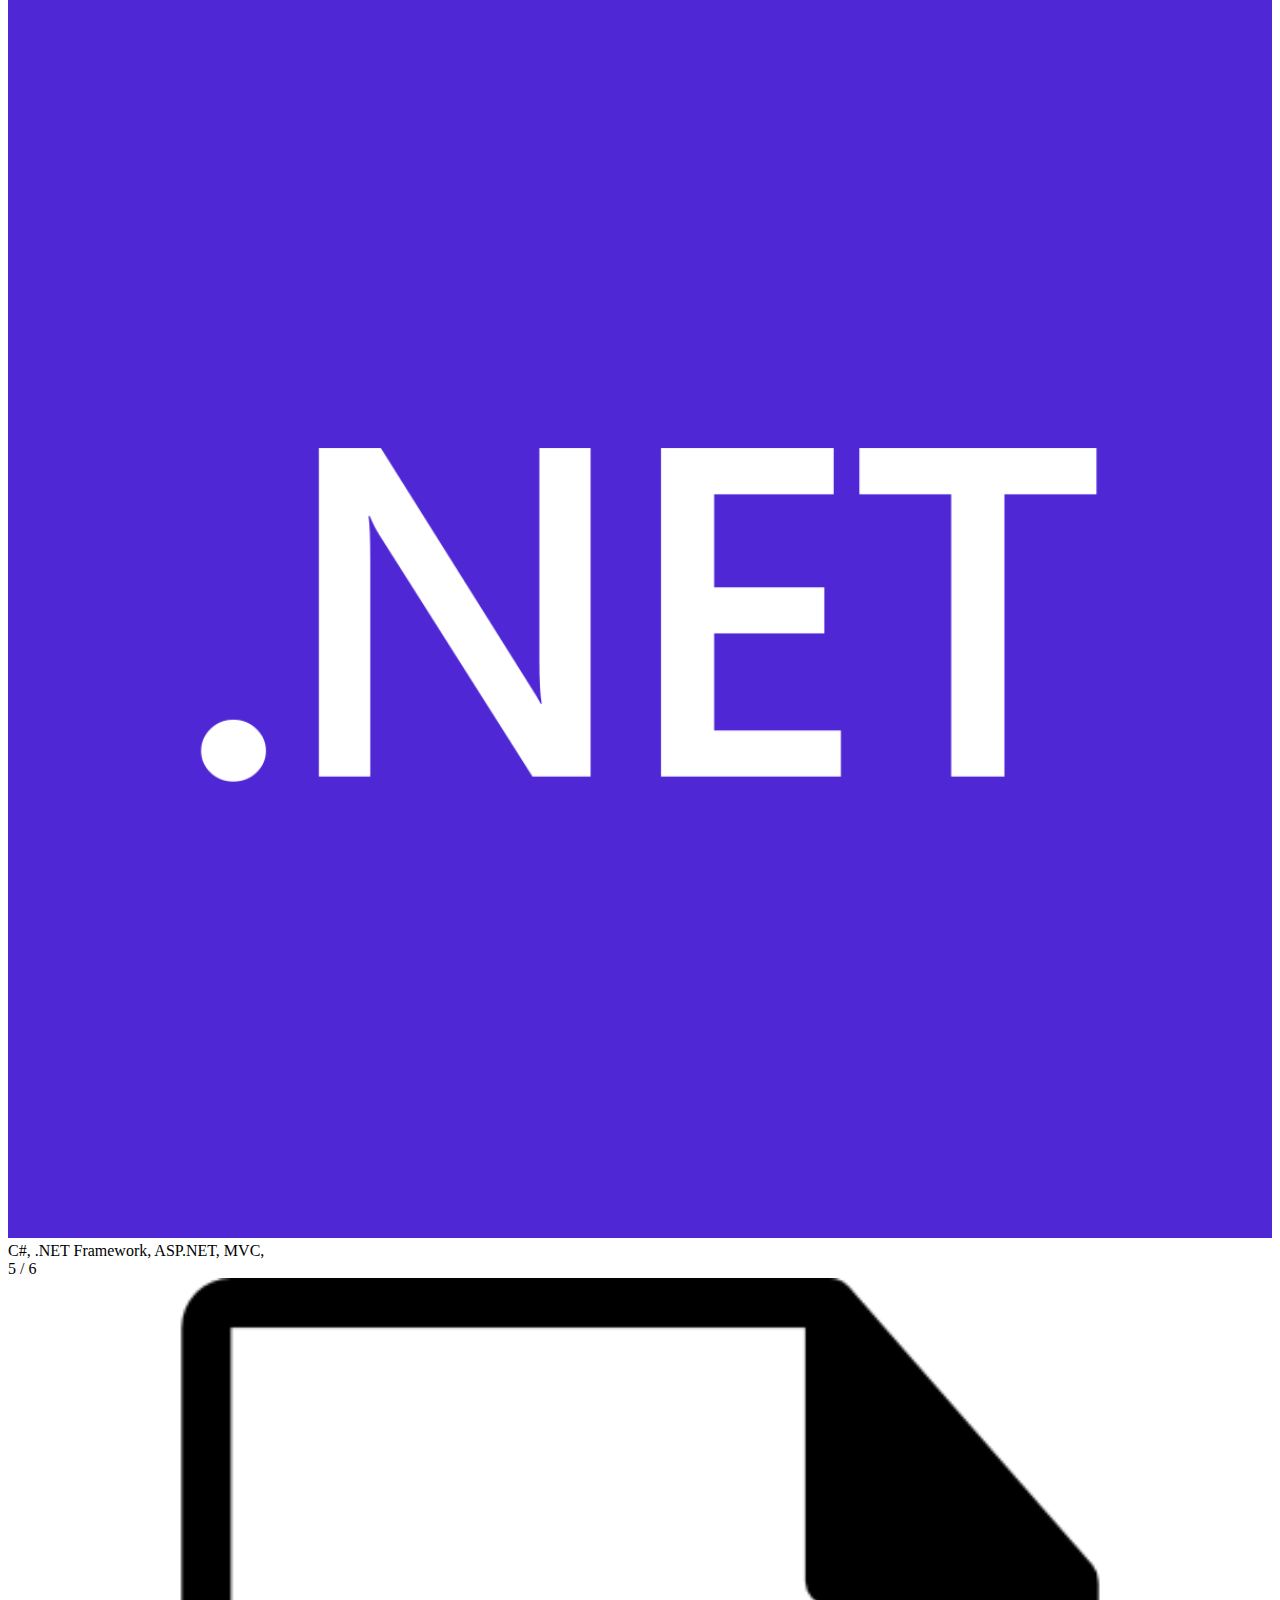
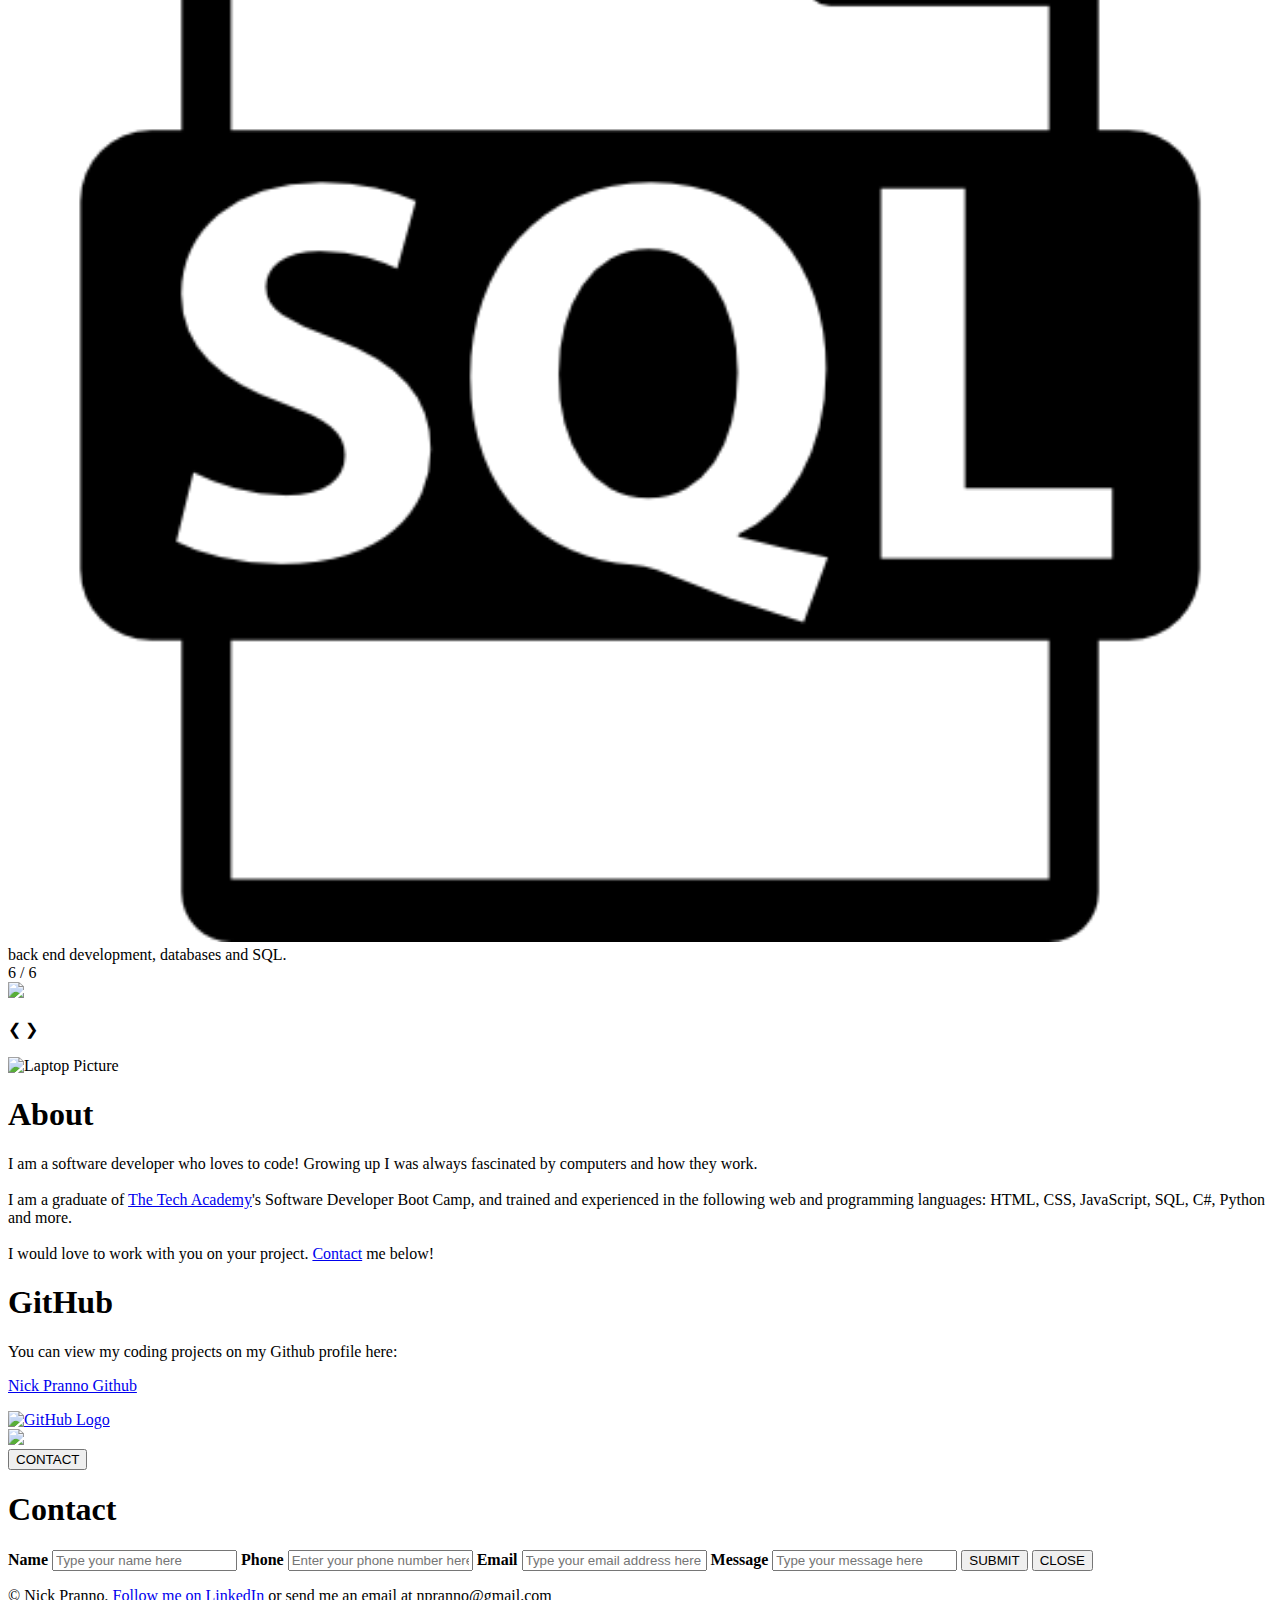
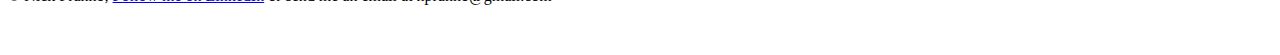
==== commit 4d330c5e: "Update Portfolio" ====
--- a/Final_Project/index.html
+++ b/Final_Project/index.html
@@ -16,6 +16,7 @@
             <a class="active" href="#Home">Home</a>
             <a href="#Slideshow">Slideshow</a>
             <a href="#About">About</a>
+            <a href="#Resume">Resume</a>
             <a onclick="openForm()" ondblclick="closeForm()"></a> <!-- this makes it so our openForm function runs when we click the navbar-->
         </div>
         
@@ -120,7 +121,7 @@
                 <p>
                     I am a software developer who loves to code! Growing up I was always fascinated by computers and how they work.
                     <br>
-                    <br>I am a graduate of <a href="https://www.learncodinganywhere.com" tager="_blank">The Tech Academy</a>'s Software Developer Boot Camp, and trained and experienced in the following web and programming languages: HTML, CSS, JavaScript, SQL, C# and more. 
+                    <br>I am a graduate of <a href="https://www.learncodinganywhere.com" target="_blank">The Tech Academy</a>'s Software Developer Boot Camp, and trained and experienced in the following web and programming languages: HTML, CSS, JavaScript, SQL, C#, Python and more. 
                     <br>
                     <br> I would love to work with you on your project. <a href="#Contact">Contact</a> me below!
                 </p>
@@ -144,11 +145,15 @@
             </div>
         </div>
 
+        <div>
+            <img src="./images/Resume1.pdf">
+        </div>
+
         <!-- Contact section -->
         <div id="Contact"> 
             <button onclick="openForm()" class="Pop_Up_Button"> CONTACT </button>
             <div class="form-popup" id="myForm">
-                <form action="https://formspree.io/info@learncodinganywhere.com" method="POST" class="form-container"> <!-- Here we are using a free online service from https://formspree.io/ to send our contact form to an email address of our choosing - note: it will not run unless live on the internet, you have to push it to your online website first -->
+                <form action="https://formspree.io/npranno@gmail.com" method="POST" class="form-container"> <!-- Here we are using a free online service from https://formspree.io/ to send our contact form to an email address of our choosing - note: it will not run unless live on the internet, you have to push it to your online website first -->
                 <h1>Contact</h1>
                     <label for="name"><b>Name</b></label>
                     <input type="text" placeholder="Type your name here" name="name" required>
@@ -171,7 +176,7 @@
         <!--Footer section-->
         <footer>
             <p>
-                <p class="center">&copy Nick Pranno, <a href="https://www.instagram.com" target="_blank">Follow me on Instagram</a> or send me an email at npranno@gmail.com</p>
+                <p class="center">&copy Nick Pranno, <a href="https://www.linkedin.com/in/aaron-pranno" target="_blank">Follow me on LinkedIn</a> or send me an email at npranno@gmail.com</p>
                 <br>
             </p>
         </footer>
